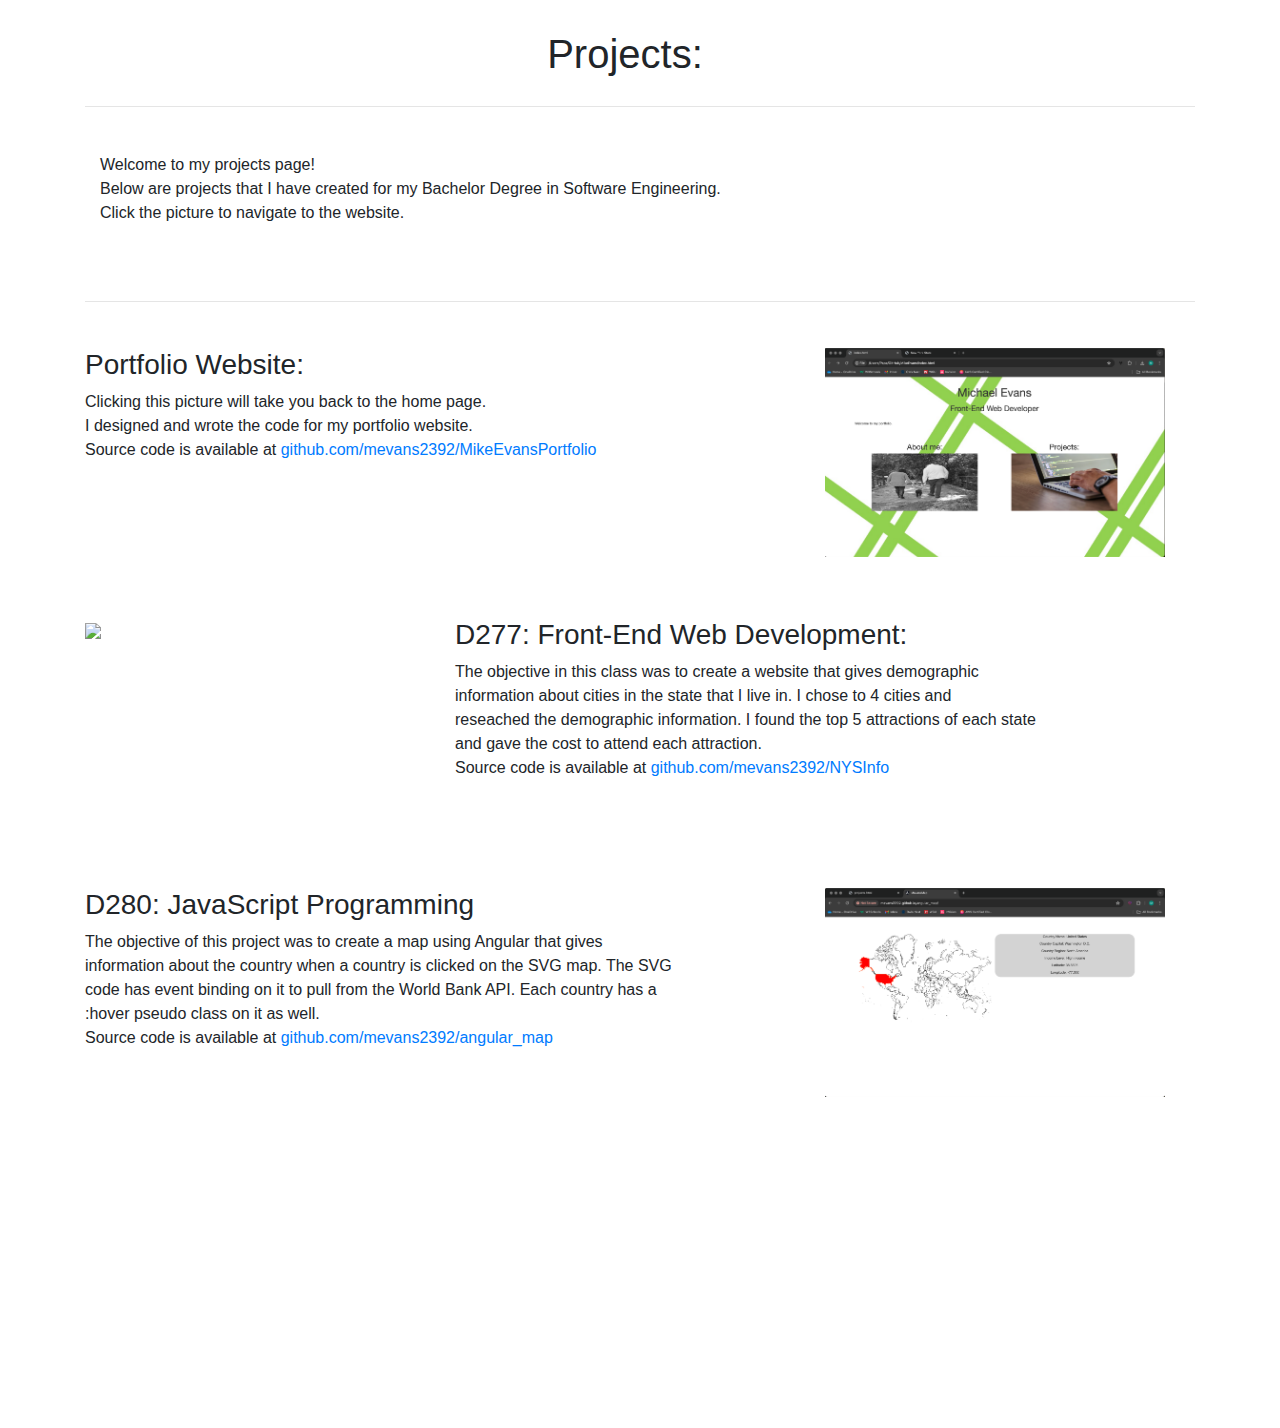
==== projects.html @ abcf3bf6 "Portfolio" ====
<!DOCTYPE html>
<html lang="en">
    <head>
        <meta charset="utf-8">
        <meta name="viewport" content="width=device-width, initial-scale=1.0">
        <title>Mike Evans' Projects</title>
        <link rel="stylesheet" href="projects.css">
        <link rel="stylesheet" href="https://cdn.jsdelivr.net/npm/bootstrap@4.3.1/dist/css/bootstrap.min.css" integrity="sha384-ggOyR0iXCbMQv3Xipma34MD+dH/1fQ784/j6cY/iJTQUOhcWr7x9JvoRxT2MZw1T" crossorigin="anonymous">
    </head>
    <body>
        <div class="container" style="justify-content: center;">
            <div class="row" id="title">
                <h1>Projects:</h1>
            </div>
            <hr>
            <div class="row" id="intro">
                <p>Welcome to my projects page!<br>
                Below are projects that I have created for my Bachelor Degree in Software Engineering.<br>
                Click the picture to navigate to the website.</p>
            </div>
            <hr>
            <!-- portfolio project - takes you to the site landing page. -->
            <div class="row" id="portproject">
                <div class="col-md-8" id="portinfo">
                    <h3>Portfolio Website:</h3>
                    <p>Clicking this picture will take you back to the home page.<br>
                    I designed and wrote the code for my portfolio website.<br>
                    Source code is available at <a href="github.com/mevans2392/MikeEvansPortfolio">github.com/mevans2392/MikeEvansPortfolio</a></p>
                </div>
                <div class="col-md-4">
                    <a href="index.html"><img src="images/portfolio.png" id="portpic"></a>
                </div>
            </div>
            
            <!-- project for Front-End Web Development D277 -->
            <div class="row" id="nysproject">
                <div class="col-md-4">
                    <a href="https://mevans2392.github.io/NYSInfo/" target="_blank"><img src="images/nyssite.png" id="nyspic"></a>
                </div>
                <div class="col-md-8" id="nysinfo">
                    <h3>D277: Front-End Web Development:</h3>
                    <p>The objective in this class was to create a website that gives demographic<br>
                    information about cities in the state that I live in. I chose to 4 cities and<br>
                    reseached the demographic information. I found the top 5 attractions of each state<br>
                    and gave the cost to attend each attraction.<br>
                    Source code is available at <a href="https://github.com/mevans2392/NYSInfo">github.com/mevans2392/NYSInfo</a></p>
                </div>
            </div>
            <!-- project for JavaScript Programming D280-->
            <div class="row" id="jsproject">
                <div class="col-md-8" id="jsinfo">
                    <h3>D280: JavaScript Programming</h3>
                    <p>The objective of this project was to create a map using Angular that gives<br>
                    information about the country when a country is clicked on the SVG map. The SVG<br>
                    code has event binding on it to pull from the World Bank API. Each country has a<br>
                    :hover pseudo class on it as well.<br>
                    Source code is available at <a href="https://github.com/mevans2392/angular_map" target="_blank">github.com/mevans2392/angular_map</a></p>
                </div>
                <div class="col-md-4">
                    <a href="https://mevans2392.github.io/angular_map/" target="_blank"><img src="images/jspic.png" id="jspic" alt="picture for website"></a>
                </div>
            </div>
            <div class="row" id="foot">

            </div>
        </div>

        <script src="script.js"></script>
        <script src="https://code.jquery.com/jquery-3.3.1.slim.min.js" integrity="sha384-q8i/X+965DzO0rT7abK41JStQIAqVgRVzpbzo5smXKp4YfRvH+8abtTE1Pi6jizo" crossorigin="anonymous"></script>
        <script src="https://cdn.jsdelivr.net/npm/popper.js@1.14.7/dist/umd/popper.min.js" integrity="sha384-UO2eT0CpHqdSJQ6hJty5KVphtPhzWj9WO1clHTMGa3JDZwrnQq4sF86dIHNDz0W1" crossorigin="anonymous"></script>
        <script src="https://cdn.jsdelivr.net/npm/bootstrap@4.3.1/dist/js/bootstrap.min.js" integrity="sha384-JjSmVgyd0p3pXB1rRibZUAYoIIy6OrQ6VrjIEaFf/nJGzIxFDsf4x0xIM+B07jRM" crossorigin="anonymous"></script>
    </body>
---- projects.css ----
#title {
    display: grid;
    justify-content: center;
    height: 10vh;
}
#intro {
    height: 18vh;
    position: relative;
    left: 30px;
}
.row {
    width: 100%;
    height: 30vh;
    position: relative;
    top: 30px;
}
img {
    width: 100%;
}
img:hover {
    width: 105%;
    box-shadow: -5px -5px 5px gray;
    transition-duration: 1000ms;
}

@keyframes portpic {
    from {left: 800px;}
    to {left: 0px;}
}
@keyframes portinfo {
    from {left: -1600px;}
    to {left: 0px;}
}
@keyframes nyspic {
    0% {left: -800px;}
    50% {left: -800px;}
    100% {left: 0px;}
}
@keyframes nysinfo {
    0% {left: 1600px;}
    50% {left: 1600px;}
    100% {left: 0px;}
}
@keyframes jspic {
    0% {left: 800px;}
    50% {left: 800px;}
    100% {left: 0px;}
}
@keyframes jsinfo {
    0% {left: -1600px;}
    50% {left: -1600px;}
    100% {left: 0%;}
}



#portinfo {
    position: relative;
    animation-name: portinfo;
    animation-duration: 1000ms;
}
#portpic {
    position: relative;
    animation-name: portpic;
    animation-duration: 1000ms;
}
#nyspic {
    position: relative;
    animation-name: nyspic;
    animation-duration: 2000ms;
}
#nysinfo {
    position: relative;
    animation-name: nysinfo;
    animation-duration: 2000ms;
}
#jspic {
    position: relative;
    animation-name: jspic;
    animation-duration: 3000ms;
}
#jsinfo {
    position: relative;
    animation-name: jsinfo;
    animation-duration: 3000ms;
}

#resume {
    width: 100%;
    height: 60vh;
    justify-content: center;
}
#resume embed {
    width: 100%;
    height: 100%;
}
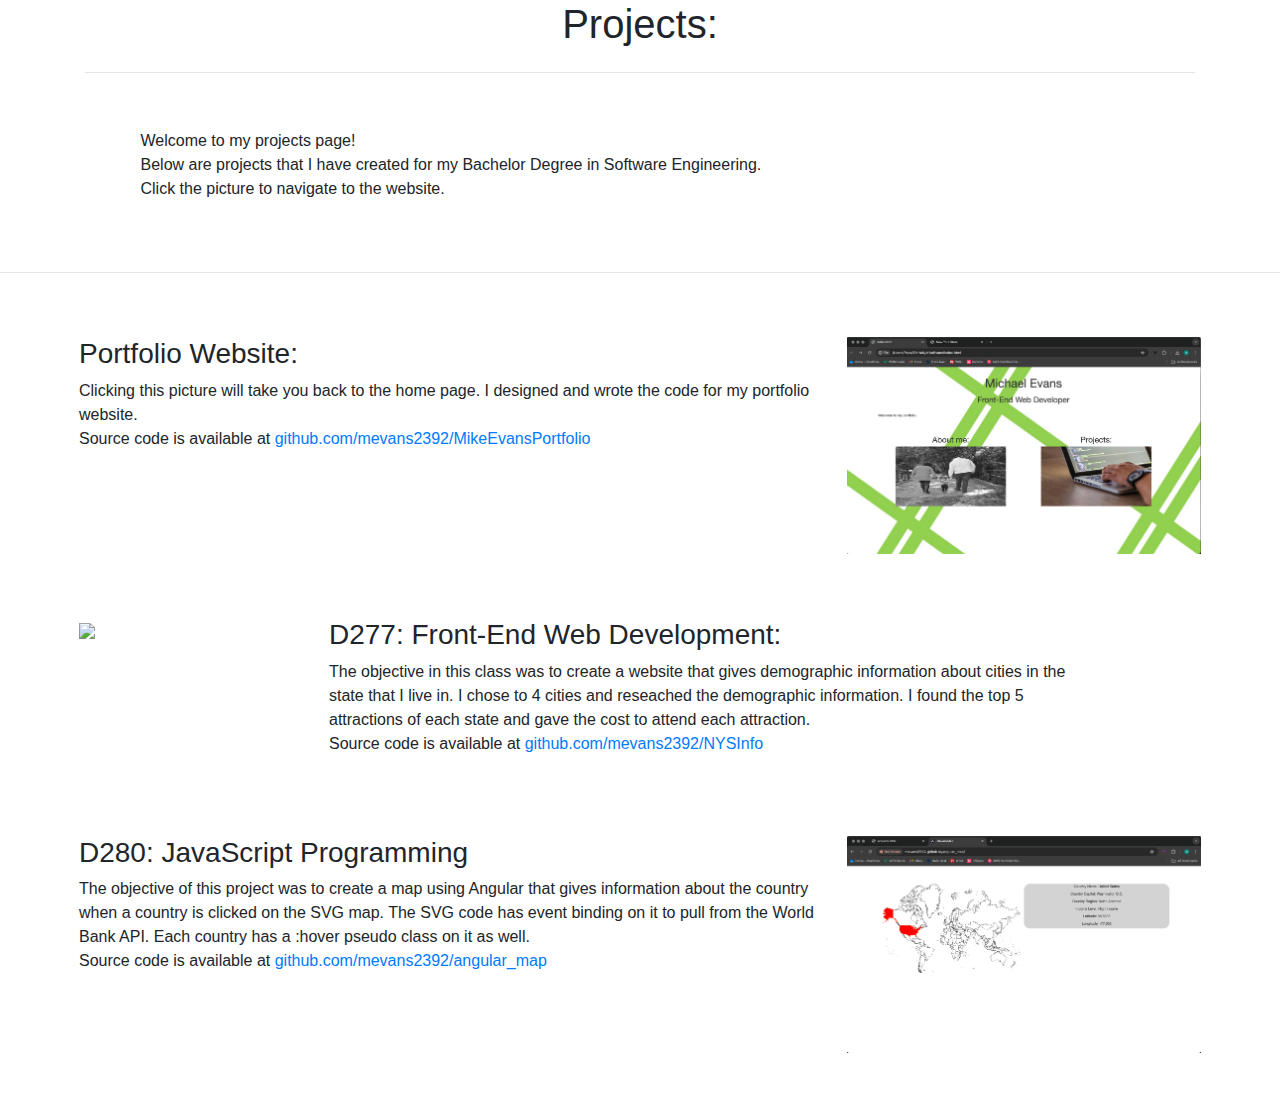
==== commit 99b0039e: "Add responsiveness" ====
--- a/projects.html
+++ b/projects.html
@@ -8,62 +8,62 @@
         <link rel="stylesheet" href="https://cdn.jsdelivr.net/npm/bootstrap@4.3.1/dist/css/bootstrap.min.css" integrity="sha384-ggOyR0iXCbMQv3Xipma34MD+dH/1fQ784/j6cY/iJTQUOhcWr7x9JvoRxT2MZw1T" crossorigin="anonymous">
     </head>
     <body>
-        <div class="container" style="justify-content: center;">
-            <div class="row" id="title">
+        <!-- intro section -->
+        <div class="container">
+            <div class="row" id="title" style="justify-content: center;">
                 <h1>Projects:</h1>
             </div>
             <hr>
-            <div class="row" id="intro">
+            <div class="row" id="intro" style="margin: 5%;">
                 <p>Welcome to my projects page!<br>
                 Below are projects that I have created for my Bachelor Degree in Software Engineering.<br>
                 Click the picture to navigate to the website.</p>
             </div>
+        </div>
             <hr>
             <!-- portfolio project - takes you to the site landing page. -->
-            <div class="row" id="portproject">
-                <div class="col-md-8" id="portinfo">
+            <div class="row" id="portproject" style="margin: 5%;">
+                <div class="col-sm-8" id="portinfo">
                     <h3>Portfolio Website:</h3>
-                    <p>Clicking this picture will take you back to the home page.<br>
+                    <p>Clicking this picture will take you back to the home page.
                     I designed and wrote the code for my portfolio website.<br>
                     Source code is available at <a href="github.com/mevans2392/MikeEvansPortfolio">github.com/mevans2392/MikeEvansPortfolio</a></p>
                 </div>
-                <div class="col-md-4">
+                <div class="col-sm-4">
                     <a href="index.html"><img src="images/portfolio.png" id="portpic"></a>
                 </div>
             </div>
             
             <!-- project for Front-End Web Development D277 -->
-            <div class="row" id="nysproject">
-                <div class="col-md-4">
-                    <a href="https://mevans2392.github.io/NYSInfo/" target="_blank"><img src="images/nyssite.png" id="nyspic"></a>
-                </div>
-                <div class="col-md-8" id="nysinfo">
+            <div class="row" id="nysproject" style="margin-bottom: 5%; margin-left: 5%; margin-right: 5%;">
+                <div class="col-sm-8" id="nysinfo">
                     <h3>D277: Front-End Web Development:</h3>
-                    <p>The objective in this class was to create a website that gives demographic<br>
-                    information about cities in the state that I live in. I chose to 4 cities and<br>
-                    reseached the demographic information. I found the top 5 attractions of each state<br>
+                    <p>The objective in this class was to create a website that gives demographic
+                    information about cities in the state that I live in. I chose to 4 cities and
+                    reseached the demographic information. I found the top 5 attractions of each state
                     and gave the cost to attend each attraction.<br>
                     Source code is available at <a href="https://github.com/mevans2392/NYSInfo">github.com/mevans2392/NYSInfo</a></p>
                 </div>
+                <div class="col-sm-4" id="nyslink">
+                    <a href="https://mevans2392.github.io/NYSInfo/" target="_blank"><img src="images/nyssite.png" id="nyspic"></a>
+                </div>
             </div>
             <!-- project for JavaScript Programming D280-->
-            <div class="row" id="jsproject">
-                <div class="col-md-8" id="jsinfo">
+            <div class="row" id="jsproject" style="margin-bottom: 5%; margin-left: 5%; margin-right: 5%;">
+                <div class="col-sm-8" id="jsinfo">
                     <h3>D280: JavaScript Programming</h3>
-                    <p>The objective of this project was to create a map using Angular that gives<br>
-                    information about the country when a country is clicked on the SVG map. The SVG<br>
-                    code has event binding on it to pull from the World Bank API. Each country has a<br>
-                    :hover pseudo class on it as well.<br>
+                    <p>The objective of this project was to create a map using Angular that gives
+                    information about the country when a country is clicked on the SVG map. The SVG
+                    code has event binding on it to pull from the World Bank API. Each country has a :hover pseudo class on it as well.<br>
                     Source code is available at <a href="https://github.com/mevans2392/angular_map" target="_blank">github.com/mevans2392/angular_map</a></p>
                 </div>
-                <div class="col-md-4">
+                <div class="col-sm-4">
                     <a href="https://mevans2392.github.io/angular_map/" target="_blank"><img src="images/jspic.png" id="jspic" alt="picture for website"></a>
                 </div>
             </div>
             <div class="row" id="foot">
 
             </div>
-        </div>
 
         <script src="script.js"></script>
         <script src="https://code.jquery.com/jquery-3.3.1.slim.min.js" integrity="sha384-q8i/X+965DzO0rT7abK41JStQIAqVgRVzpbzo5smXKp4YfRvH+8abtTE1Pi6jizo" crossorigin="anonymous"></script>
--- a/projects.css
+++ b/projects.css
@@ -1,19 +1,14 @@
-#title {
-    display: grid;
-    justify-content: center;
-    height: 10vh;
+@media all and (min-width: 400px) {
+    #nysinfo {
+        position: absolute;
+        left: 250px;
+    }
+    #nyslink {
+        position: absolute;
+        float: left;
+    }
 }
-#intro {
-    height: 18vh;
-    position: relative;
-    left: 30px;
-}
-.row {
-    width: 100%;
-    height: 30vh;
-    position: relative;
-    top: 30px;
-}
+
 img {
     width: 100%;
 }
@@ -39,7 +34,7 @@
 @keyframes nysinfo {
     0% {left: 1600px;}
     50% {left: 1600px;}
-    100% {left: 0px;}
+    100% {left: 250px;}
 }
 @keyframes jspic {
     0% {left: 800px;}
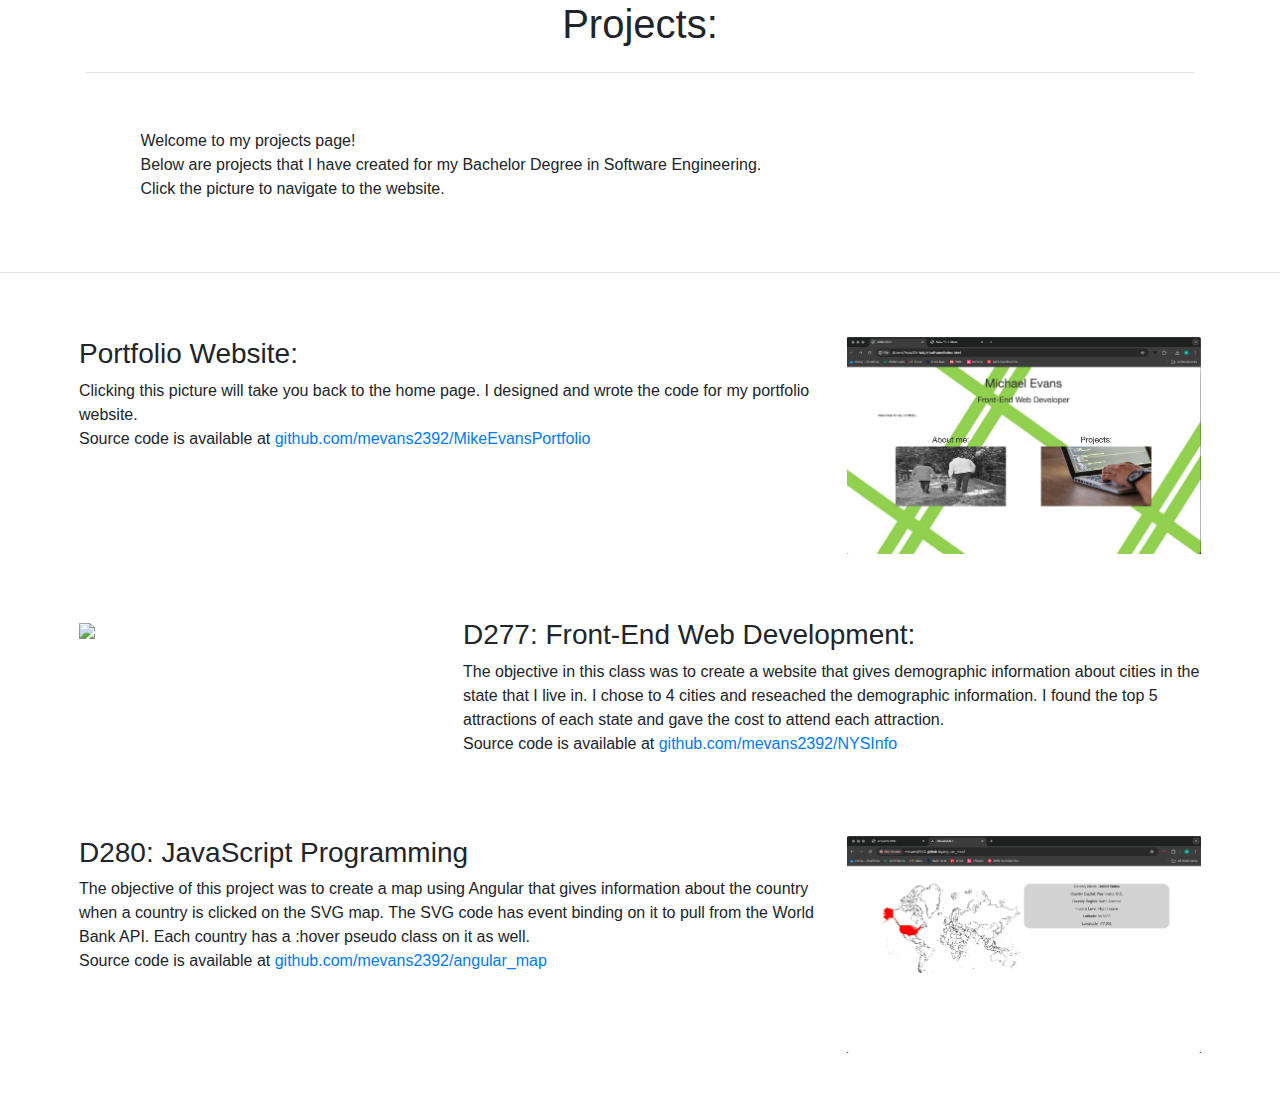
==== commit de27f47f: "Fix what I broke" ====
--- a/projects.html
+++ b/projects.html
@@ -6,8 +6,26 @@
         <title>Mike Evans' Projects</title>
         <link rel="stylesheet" href="projects.css">
         <link rel="stylesheet" href="https://cdn.jsdelivr.net/npm/bootstrap@4.3.1/dist/css/bootstrap.min.css" integrity="sha384-ggOyR0iXCbMQv3Xipma34MD+dH/1fQ784/j6cY/iJTQUOhcWr7x9JvoRxT2MZw1T" crossorigin="anonymous">
+        <!-- put nys picture below text on mobile devices -->
+        <script>
+            function swapDivs() {
+                console.log(window.outerWidth);
+                const x = window.outerWidth;
+                const element = document.getElementById("nyslink");
+                const element2 = document.getElementById("nysinfo");
+                const parentNode = element.parentNode;
+
+                if (x < 600) {
+                    console.log("changing element ids");
+                    parentNode.insertBefore(element2, element);
+                }
+                else {
+                    parentNode.insertBefore(element, element2);
+                }
+            }
+        </script>
     </head>
-    <body>
+    <body onload="swapDivs()">
         <!-- intro section -->
         <div class="container">
             <div class="row" id="title" style="justify-content: center;">
@@ -27,7 +45,7 @@
                     <h3>Portfolio Website:</h3>
                     <p>Clicking this picture will take you back to the home page.
                     I designed and wrote the code for my portfolio website.<br>
-                    Source code is available at <a href="github.com/mevans2392/MikeEvansPortfolio">github.com/mevans2392/MikeEvansPortfolio</a></p>
+                    Source code is available at <a href="https://github.com/mevans2392/MikeEvansPortfolio">github.com/mevans2392/MikeEvansPortfolio</a></p>
                 </div>
                 <div class="col-sm-4">
                     <a href="index.html"><img src="images/portfolio.png" id="portpic"></a>
@@ -36,6 +54,10 @@
             
             <!-- project for Front-End Web Development D277 -->
             <div class="row" id="nysproject" style="margin-bottom: 5%; margin-left: 5%; margin-right: 5%;">
+                
+                <div class="col-sm-4" id="nyslink">
+                    <a href="https://mevans2392.github.io/NYSInfo/" target="_blank"><img src="images/nyssite.png" id="nyspic"></a>
+                </div>
                 <div class="col-sm-8" id="nysinfo">
                     <h3>D277: Front-End Web Development:</h3>
                     <p>The objective in this class was to create a website that gives demographic
@@ -43,9 +65,6 @@
                     reseached the demographic information. I found the top 5 attractions of each state
                     and gave the cost to attend each attraction.<br>
                     Source code is available at <a href="https://github.com/mevans2392/NYSInfo">github.com/mevans2392/NYSInfo</a></p>
-                </div>
-                <div class="col-sm-4" id="nyslink">
-                    <a href="https://mevans2392.github.io/NYSInfo/" target="_blank"><img src="images/nyssite.png" id="nyspic"></a>
                 </div>
             </div>
             <!-- project for JavaScript Programming D280-->
@@ -61,7 +80,7 @@
                     <a href="https://mevans2392.github.io/angular_map/" target="_blank"><img src="images/jspic.png" id="jspic" alt="picture for website"></a>
                 </div>
             </div>
-            <div class="row" id="foot">
+            <div class="row" id="foot" style="position: relative">
 
             </div>
 
@@ -69,4 +88,4 @@
         <script src="https://code.jquery.com/jquery-3.3.1.slim.min.js" integrity="sha384-q8i/X+965DzO0rT7abK41JStQIAqVgRVzpbzo5smXKp4YfRvH+8abtTE1Pi6jizo" crossorigin="anonymous"></script>
         <script src="https://cdn.jsdelivr.net/npm/popper.js@1.14.7/dist/umd/popper.min.js" integrity="sha384-UO2eT0CpHqdSJQ6hJty5KVphtPhzWj9WO1clHTMGa3JDZwrnQq4sF86dIHNDz0W1" crossorigin="anonymous"></script>
         <script src="https://cdn.jsdelivr.net/npm/bootstrap@4.3.1/dist/js/bootstrap.min.js" integrity="sha384-JjSmVgyd0p3pXB1rRibZUAYoIIy6OrQ6VrjIEaFf/nJGzIxFDsf4x0xIM+B07jRM" crossorigin="anonymous"></script>
-    </body>+    </body>
--- a/projects.css
+++ b/projects.css
@@ -1,14 +1,3 @@
-@media all and (min-width: 400px) {
-    #nysinfo {
-        position: absolute;
-        left: 250px;
-    }
-    #nyslink {
-        position: absolute;
-        float: left;
-    }
-}
-
 img {
     width: 100%;
 }
@@ -34,7 +23,7 @@
 @keyframes nysinfo {
     0% {left: 1600px;}
     50% {left: 1600px;}
-    100% {left: 250px;}
+    100% {left: 0px;}
 }
 @keyframes jspic {
     0% {left: 800px;}
@@ -59,7 +48,7 @@
     animation-name: portpic;
     animation-duration: 1000ms;
 }
-#nyspic {
+#nyslink {
     position: relative;
     animation-name: nyspic;
     animation-duration: 2000ms;
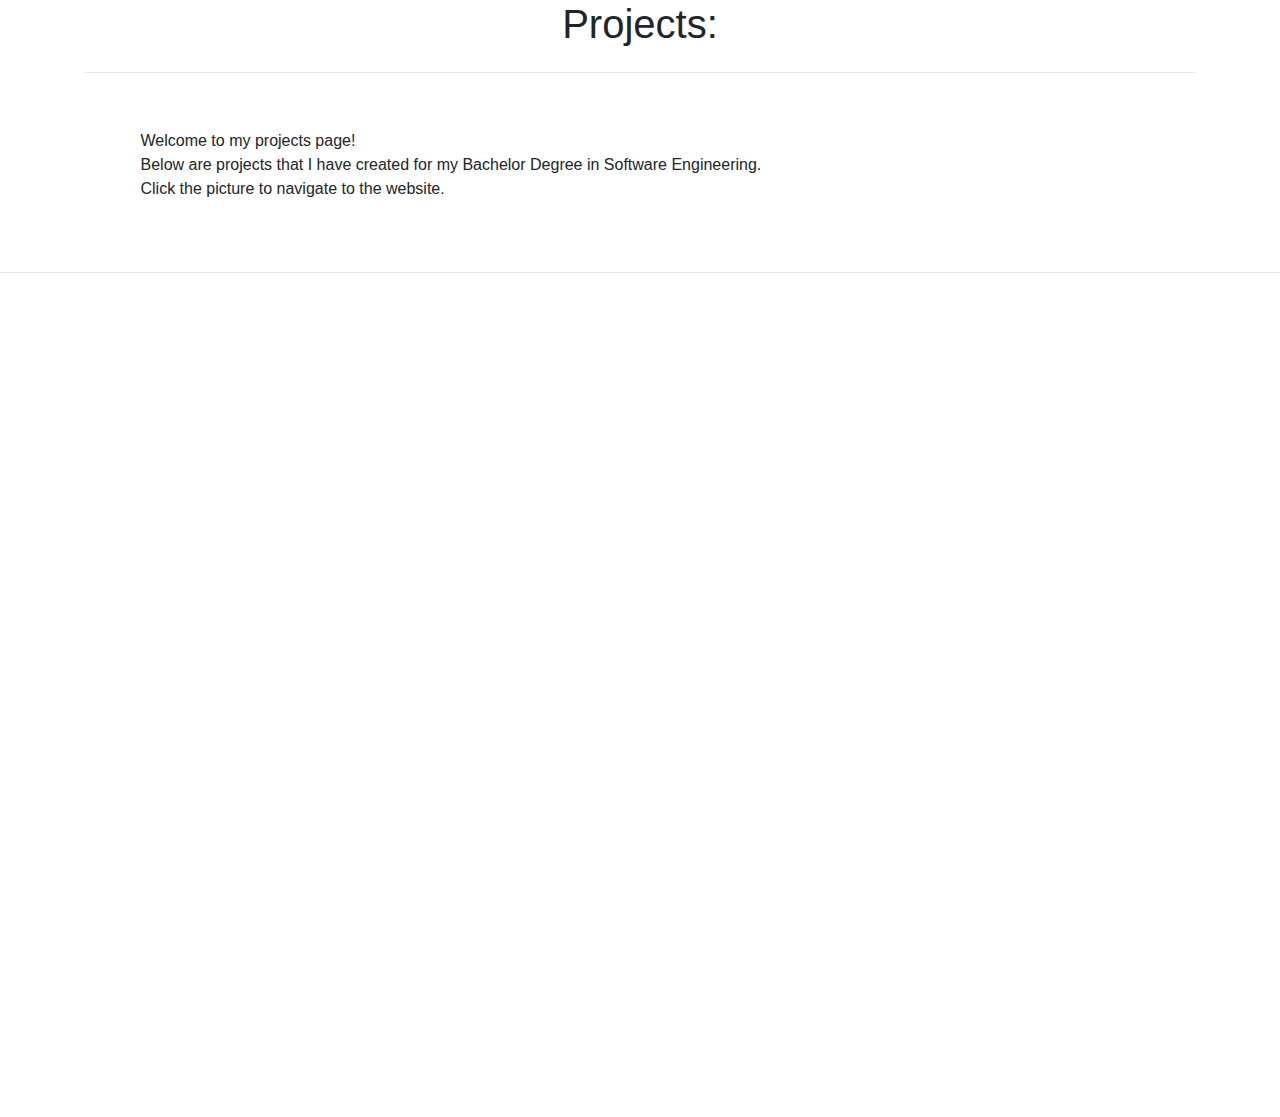
==== commit 34075607: "add reload for zfold5" ====
--- a/projects.html
+++ b/projects.html
@@ -22,7 +22,11 @@
                 else {
                     parentNode.insertBefore(element, element2);
                 }
-            }
+            };
+
+            window.addEventListener('resize', function() {
+                location.reload();
+            });
         </script>
     </head>
     <body onload="swapDivs()">
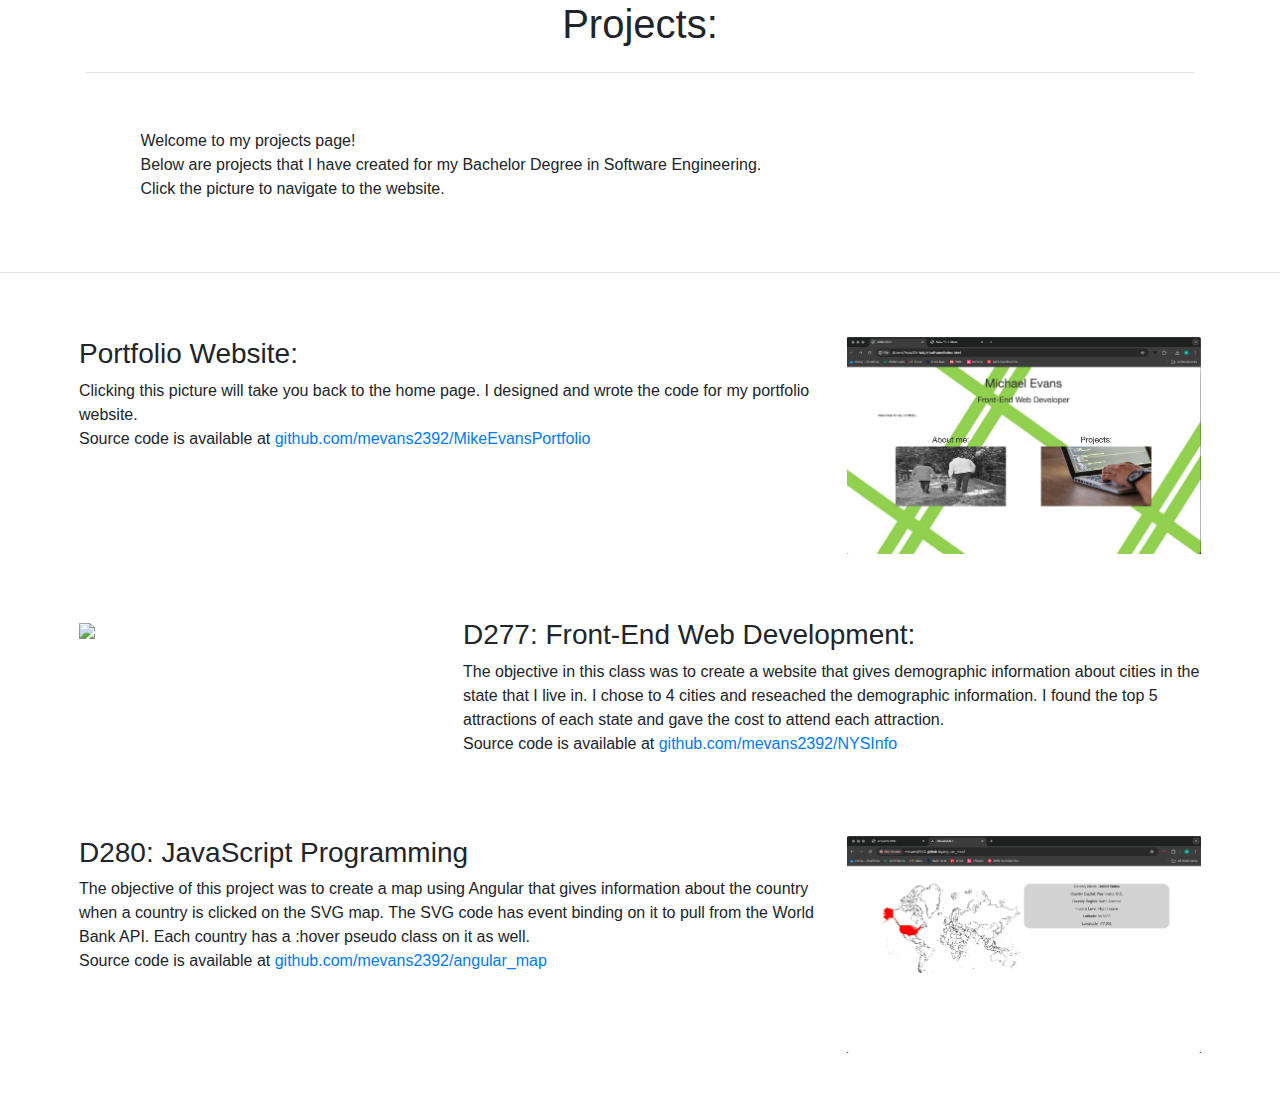
==== commit 6b5133b7: "Change reload logic" ====
--- a/projects.html
+++ b/projects.html
@@ -24,8 +24,13 @@
                 }
             };
 
+            let previousWidth = window.innerWidth;
+
             window.addEventListener('resize', function() {
-                location.reload();
+                let currentWidth = window.innerWidth;
+                if(currentWidth !== previousWidth) {
+                    location.reload();
+                }    
             });
         </script>
     </head>
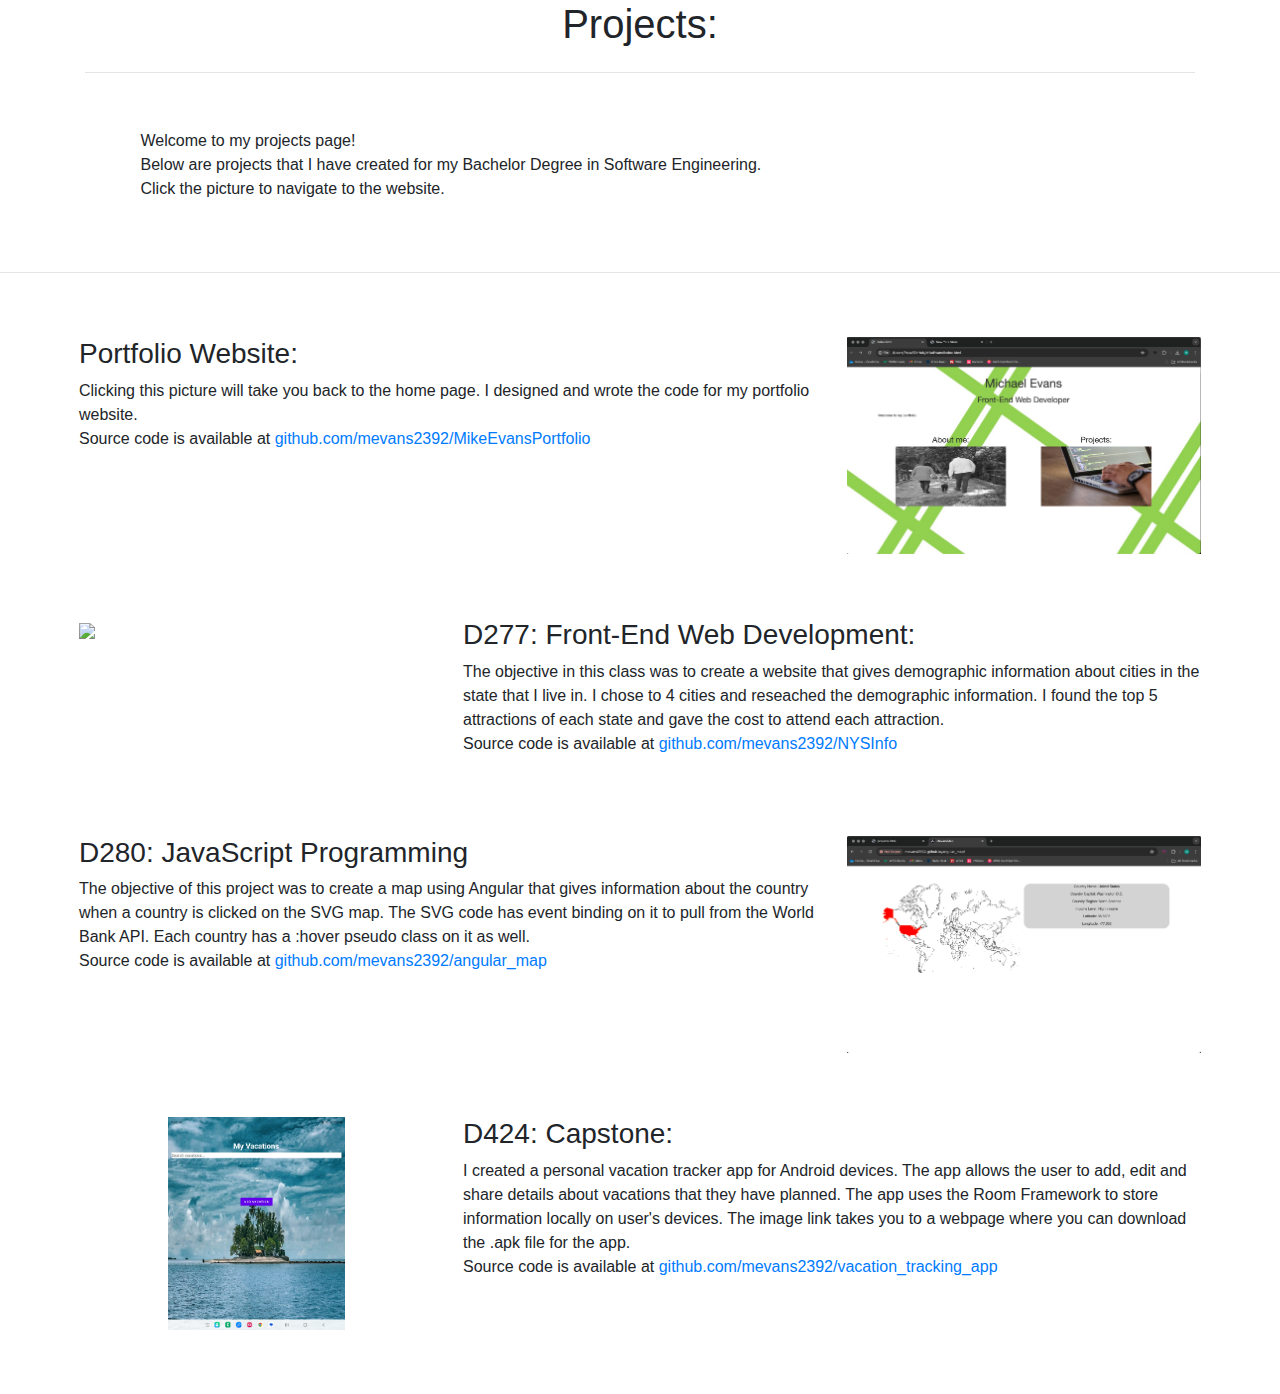
==== commit 081161a2: "Adding Android project to portfolio" ====
--- a/projects.html
+++ b/projects.html
@@ -11,16 +11,22 @@
             function swapDivs() {
                 console.log(window.outerWidth);
                 const x = window.outerWidth;
-                const element = document.getElementById("nyslink");
-                const element2 = document.getElementById("nysinfo");
-                const parentNode = element.parentNode;
+                const nysLink = document.getElementById("nyslink");
+                const nysInfo = document.getElementById("nysinfo");
+                const vacationTrackerLink = document.getElementById("vacationTrackerLink");
+                const vacationTrackerInfo = document.getElementById("vacationTrackerInfo");
+                 
+                const nysParentNode = nysLink.parentNode;
+                const vacParentNode = vacationTrackerLink.parentNode;
 
                 if (x < 600) {
                     console.log("changing element ids");
-                    parentNode.insertBefore(element2, element);
+                    nysParentNode.insertBefore(nysInfo, nysLink);
+                    vacParentNode.insertBefore(vacationTrackerInfo, vacationTrackerLink);
                 }
                 else {
-                    parentNode.insertBefore(element, element2);
+                    nysParentNode.insertBefore(nysLink, nysInfo);
+                    vacParentNode.insertBefore(vacationTrackerLink, vacationTrackerInfo);
                 }
             };
 
@@ -89,6 +95,21 @@
                     <a href="https://mevans2392.github.io/angular_map/" target="_blank"><img src="images/jspic.png" id="jspic" alt="picture for website"></a>
                 </div>
             </div>
+            <!-- Android development projects -->
+            <div class="row" id="nysproject" style="margin-bottom: 5%; margin-left: 5%; margin-right: 5%;">
+                
+                <div class="col-sm-4" id="vacationTrackerLink" style="text-align:center;">
+                    <a href="https://mevans2392.github.io/vacation_tracking_app/" target="_blank"><img src="images/vacation_tracker.jpg" id="vacationTrackerPic"></a>
+                </div>
+                <div class="col-sm-8" id="vacationTrackerInfo">
+                    <h3>D424: Capstone:</h3>
+                    <p>I created a personal vacation tracker app for Android devices. The app allows the user
+                        to add, edit and share details about vacations that they have planned. The app uses 
+                        the Room Framework to store information locally on user's devices. The image link takes
+                        you to a webpage where you can download the .apk file for the app.<br>
+                    Source code is available at <a href="https://github.com/mevans2392/vacation_tracking_app">github.com/mevans2392/vacation_tracking_app</a></p>
+                </div>
+            </div>
             <div class="row" id="foot" style="position: relative">
 
             </div>
--- a/projects.css
+++ b/projects.css
@@ -5,6 +5,17 @@
     width: 105%;
     box-shadow: -5px -5px 5px gray;
     transition-duration: 1000ms;
+}
+
+#vacationTrackerPic {
+    width: 50%;
+}
+
+#vacationTrackerPic:hover {
+    width: 55%;
+    box-shadow: -5px -5px 5px gray;
+    transition-duration: 1000ms;
+
 }
 
 @keyframes portpic {
@@ -34,6 +45,16 @@
     0% {left: -1600px;}
     50% {left: -1600px;}
     100% {left: 0%;}
+}
+@keyframes vacationTrackerPic {
+    0% {left: -800px;}
+    50% {left: -800px;}
+    100% {left: 0px;}
+}
+@keyframes vacationTrackerInfo {
+    0% {left: 1600px;}
+    50% {left: 1600px;}
+    100% {left: 0px;}
 }
 
 
@@ -68,6 +89,16 @@
     animation-name: jsinfo;
     animation-duration: 3000ms;
 }
+#vacationTrackerLink {
+    position: relative;
+    animation-name: vacationTrackerPic;
+    animation-duration: 4000ms;
+}
+#vacationTrackerInfo {
+    position: relative;
+    animation-name: vacationTrackerInfo;
+    animation-duration: 4000ms;
+}
 
 #resume {
     width: 100%;
